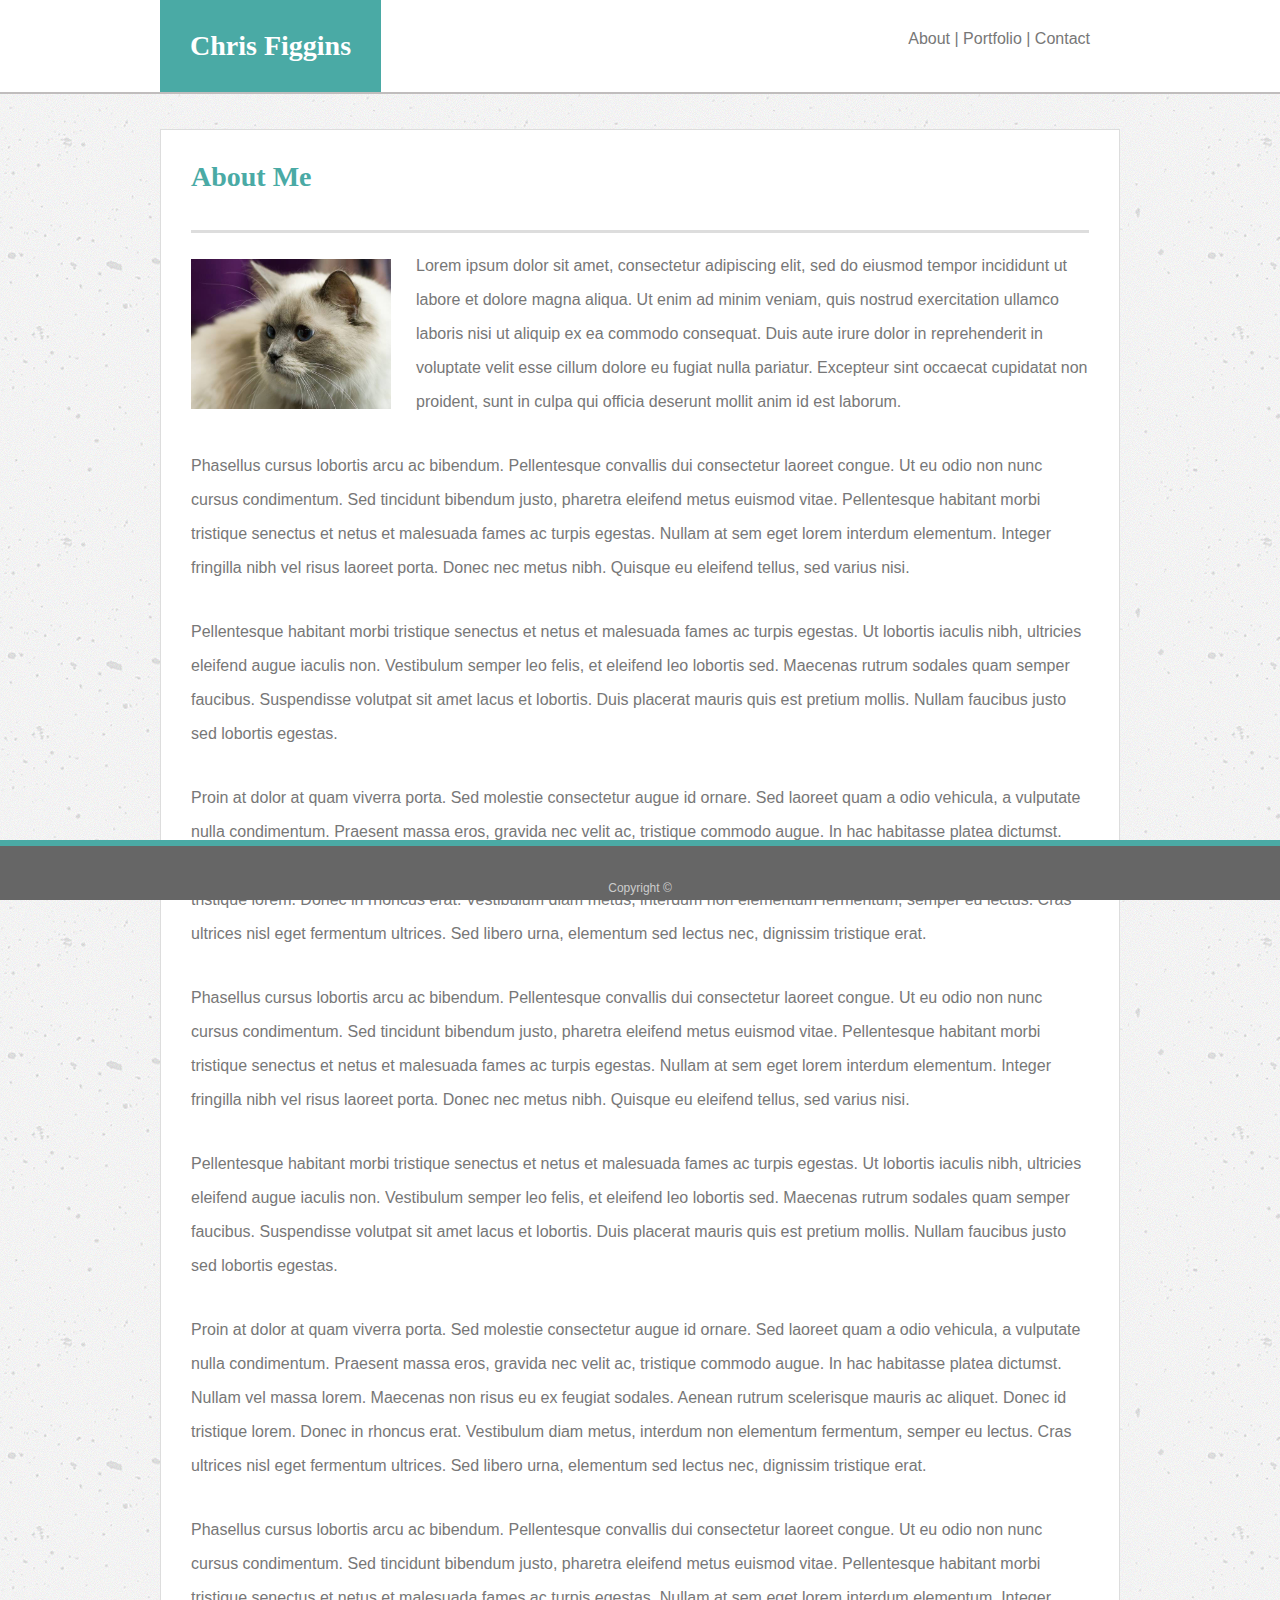
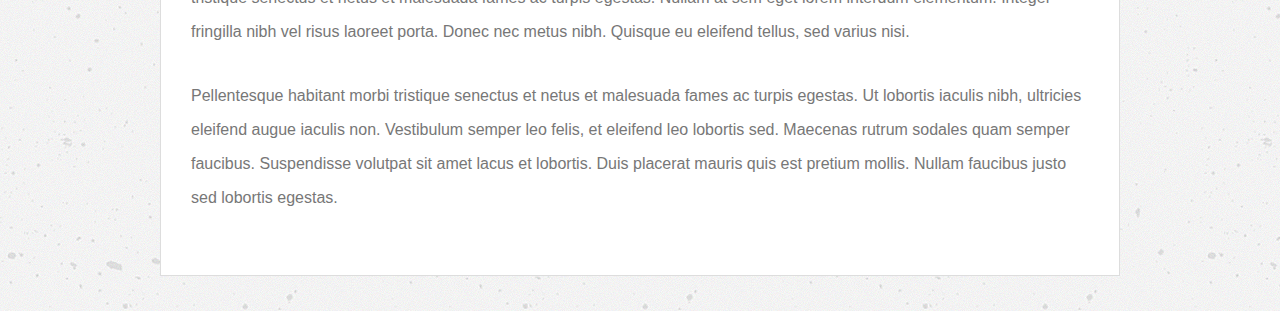
==== index.html @ 86915440 "Updated to reflect the majority of the CSS & Index.html pages for assignment" ====
<!DOCTYPE html>
<html>
    <head>
        <title>Chris Figgins - Portfolio</title>
        <link rel="stylesheet" type="text/css" href="assets/css/style.css">
    </head>
    <body>
        <section class="header">
            <div class="name">
                <h1>
                    Chris Figgins
                </h1>
            </div>
            <div class="links">
                <p>
                    About | Portfolio | Contact
                </p>
            </div>
        </section>
        <section class="main">
            <div class="primary">
                <div class="primary-content">
                    <p>
                        <h1>About Me</h1>
                    </p>
                    <hr>
                    <div class="myphoto">
                        <div class="description" contenteditable="true">
                        <img src="assets/images/cats-q-c-640-480-1.jpg" />
                            <p>
                                    Lorem ipsum dolor sit amet, consectetur adipiscing elit, sed do eiusmod tempor incididunt ut labore et dolore magna aliqua. Ut enim ad minim veniam, quis nostrud exercitation ullamco laboris nisi ut aliquip ex ea commodo consequat. Duis aute irure dolor in reprehenderit in voluptate velit esse cillum dolore eu fugiat nulla pariatur. Excepteur sint occaecat cupidatat non proident, sunt in culpa qui officia deserunt mollit anim id est laborum.
                            </p>
                            <p>
                                Phasellus cursus lobortis arcu ac bibendum. Pellentesque convallis dui consectetur laoreet congue. Ut eu odio non nunc cursus condimentum. Sed tincidunt bibendum justo, pharetra eleifend metus euismod vitae. Pellentesque habitant morbi tristique senectus et netus et malesuada fames ac turpis egestas. Nullam at sem eget lorem interdum elementum. Integer fringilla nibh vel risus laoreet porta. Donec nec metus nibh. Quisque eu eleifend tellus, sed varius nisi.
                            </p>
                            <p>  
                                Pellentesque habitant morbi tristique senectus et netus et malesuada fames ac turpis egestas. Ut lobortis iaculis nibh, ultricies eleifend augue iaculis non. Vestibulum semper leo felis, et eleifend leo lobortis sed. Maecenas rutrum sodales quam semper faucibus. Suspendisse volutpat sit amet lacus et lobortis. Duis placerat mauris quis est pretium mollis. Nullam faucibus justo sed lobortis egestas.
                            </p>
                            <p>
                                Proin at dolor at quam viverra porta. Sed molestie consectetur augue id ornare. Sed laoreet quam a odio vehicula, a vulputate nulla condimentum. Praesent massa eros, gravida nec velit ac, tristique commodo augue. In hac habitasse platea dictumst. Nullam vel massa lorem. Maecenas non risus eu ex feugiat sodales. Aenean rutrum scelerisque mauris ac aliquet. Donec id tristique lorem. Donec in rhoncus erat. Vestibulum diam metus, interdum non elementum fermentum, semper eu lectus. Cras ultrices nisl eget fermentum ultrices. Sed libero urna, elementum sed lectus nec, dignissim tristique erat.
                            </p>
                            <p>
                                Phasellus cursus lobortis arcu ac bibendum. Pellentesque convallis dui consectetur laoreet congue. Ut eu odio non nunc cursus condimentum. Sed tincidunt bibendum justo, pharetra eleifend metus euismod vitae. Pellentesque habitant morbi tristique senectus et netus et malesuada fames ac turpis egestas. Nullam at sem eget lorem interdum elementum. Integer fringilla nibh vel risus laoreet porta. Donec nec metus nibh. Quisque eu eleifend tellus, sed varius nisi.
                            </p>
                            <p>  
                                Pellentesque habitant morbi tristique senectus et netus et malesuada fames ac turpis egestas. Ut lobortis iaculis nibh, ultricies eleifend augue iaculis non. Vestibulum semper leo felis, et eleifend leo lobortis sed. Maecenas rutrum sodales quam semper faucibus. Suspendisse volutpat sit amet lacus et lobortis. Duis placerat mauris quis est pretium mollis. Nullam faucibus justo sed lobortis egestas.
                            </p>
                            <p>
                                Proin at dolor at quam viverra porta. Sed molestie consectetur augue id ornare. Sed laoreet quam a odio vehicula, a vulputate nulla condimentum. Praesent massa eros, gravida nec velit ac, tristique commodo augue. In hac habitasse platea dictumst. Nullam vel massa lorem. Maecenas non risus eu ex feugiat sodales. Aenean rutrum scelerisque mauris ac aliquet. Donec id tristique lorem. Donec in rhoncus erat. Vestibulum diam metus, interdum non elementum fermentum, semper eu lectus. Cras ultrices nisl eget fermentum ultrices. Sed libero urna, elementum sed lectus nec, dignissim tristique erat.
                            </p>
                            <p>
                                Phasellus cursus lobortis arcu ac bibendum. Pellentesque convallis dui consectetur laoreet congue. Ut eu odio non nunc cursus condimentum. Sed tincidunt bibendum justo, pharetra eleifend metus euismod vitae. Pellentesque habitant morbi tristique senectus et netus et malesuada fames ac turpis egestas. Nullam at sem eget lorem interdum elementum. Integer fringilla nibh vel risus laoreet porta. Donec nec metus nibh. Quisque eu eleifend tellus, sed varius nisi.
                            </p>
                            <p>  
                                Pellentesque habitant morbi tristique senectus et netus et malesuada fames ac turpis egestas. Ut lobortis iaculis nibh, ultricies eleifend augue iaculis non. Vestibulum semper leo felis, et eleifend leo lobortis sed. Maecenas rutrum sodales quam semper faucibus. Suspendisse volutpat sit amet lacus et lobortis. Duis placerat mauris quis est pretium mollis. Nullam faucibus justo sed lobortis egestas.
                            </p>
                        </div>
                    </div>
                </div>
            </div>
        </section>
        <section class="footer">
            <p>
                Copyright&nbsp;&copy;
            </p>
        </section>
    </body>
</html>
---- assets/css/style.css ----
* {
    margin: 0; 
    padding: 0; 
    border: 0; 
    outline: 0;
}

body {
    font-family: 'Arial', 'Helvetica Neue', Helvetica, sans-serif;
    color: #777777;
}

h1 {
    font-family: 'Georgia', Times, Times New Roman, serif;
    font-size: 28px;
}

.header {
    width: 960px;
    margin: auto;
    overflow: auto;
    clear: both;
}

.main {
    background-image: url(../images/concrete-texture.png);
    background-color: #ccc;
    padding: 35px;
    border-top: 2px solid #c0bdbd;
}

.name {
    background-color:#4aaaa5;
    color: #fff;
    float: left;
    padding: 30px;
}

.links {
    background-color: #fff;
    float: right;
    padding: 30px;
}

.links p {
    color: #777777;
    vertical-align: middle;  
}

/* Width + Border to get to 960 */
.primary {
    width: 958px;
    background-color: #fff;
    margin: auto;
    border: 1px solid #dddddd;
}

.primary-content {
    padding: 30px;
    overflow: auto;
    clear: both;
    line-height: 34px
}

.primary-content h1 {
    color: #4aaaa5;
    padding: 0 0 20px 0;
}

.primary hr {
    display: block;
    height: 3px;
    border: 0;
    margin: 1em 0;
    padding: 0; 
    background-color: #dddddd;
}

.myphoto {

}

.myphoto img {
    width: 200px;
    height: 150px;
    float: left;
    padding: 0 25px 0 0;
    margin: 10px 0 0 0;
}

.description {
    float: left;
    font-size: 16px;
}

.description p {
    margin-bottom: 30px;
}

.footer {
    background-color: #666666;
    color: #ccc;
    padding: 35px 0 5px 0;
    text-align: center;
    vertical-align: bottom;
    border-top: 6px solid #4aaaa5;
    font-size: 12px;
    position: fixed;
    bottom: 0;
    right: 0;
    width: 100%;
}
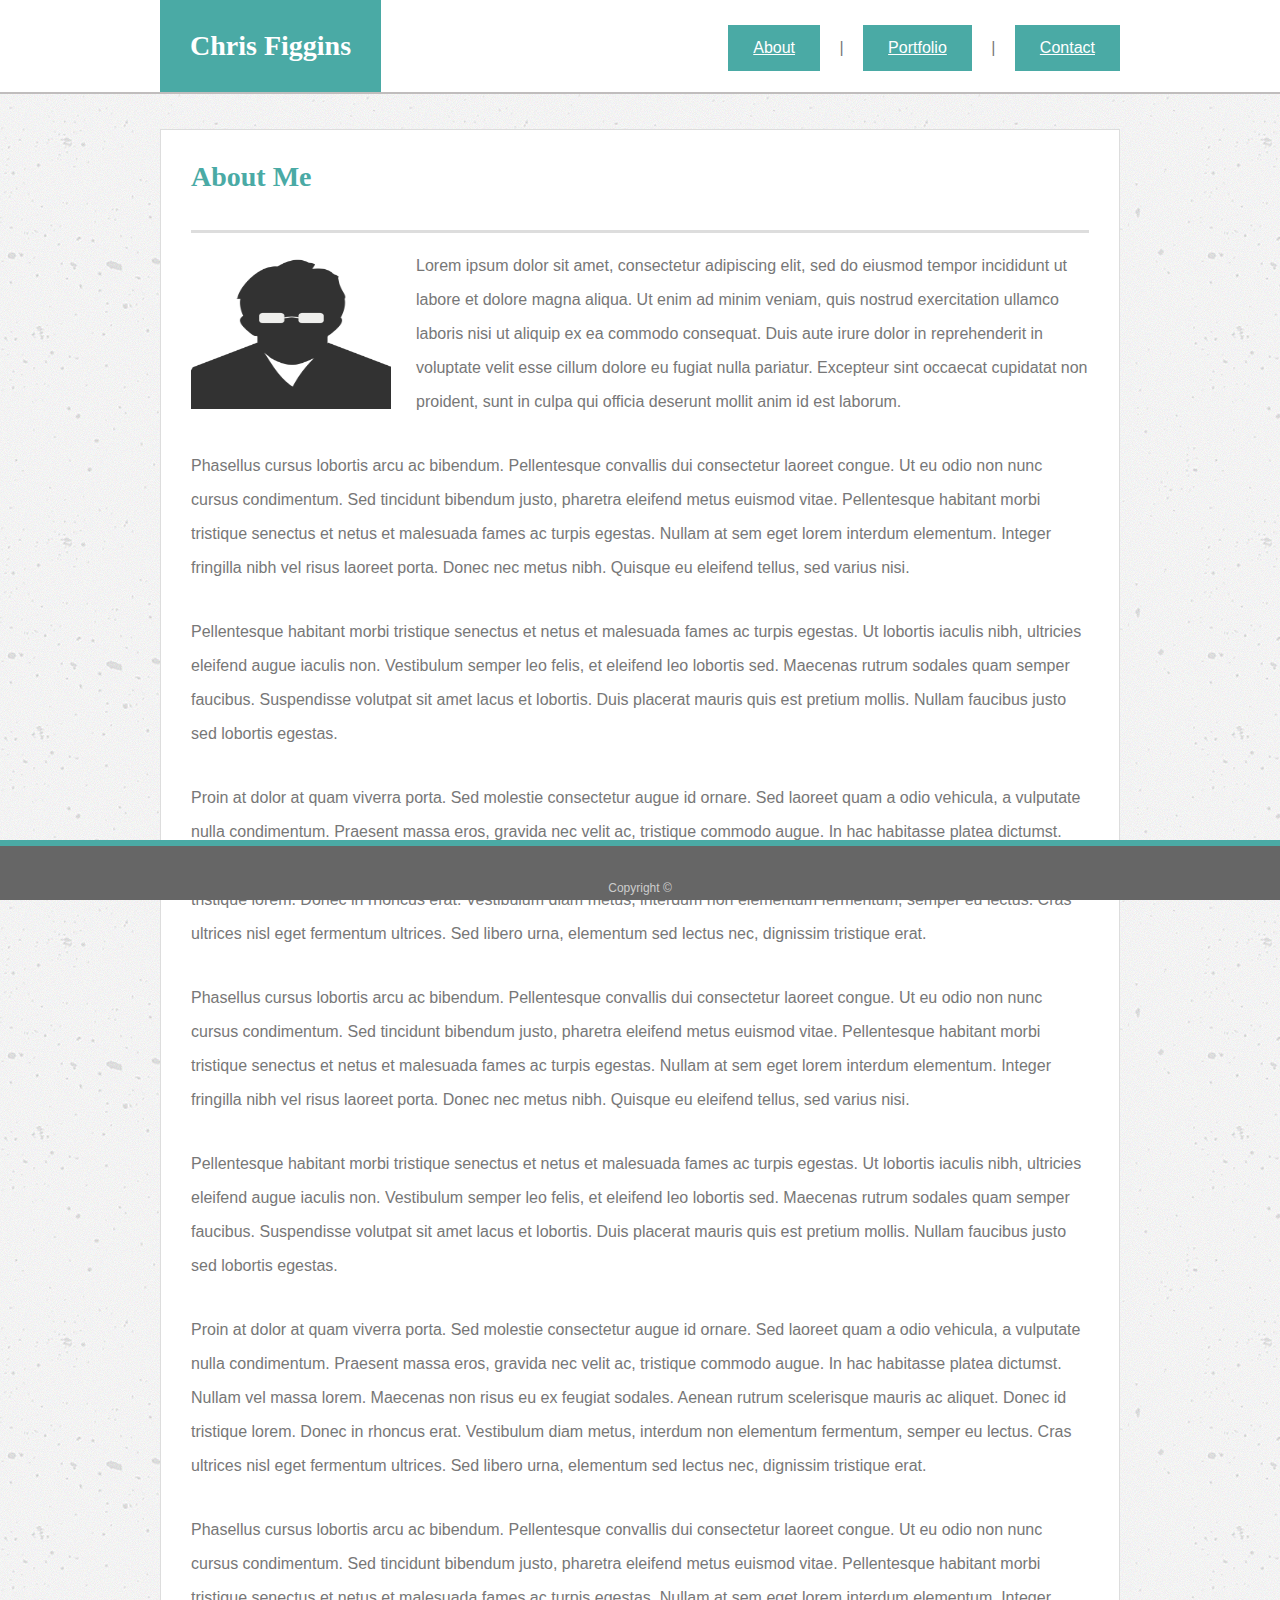
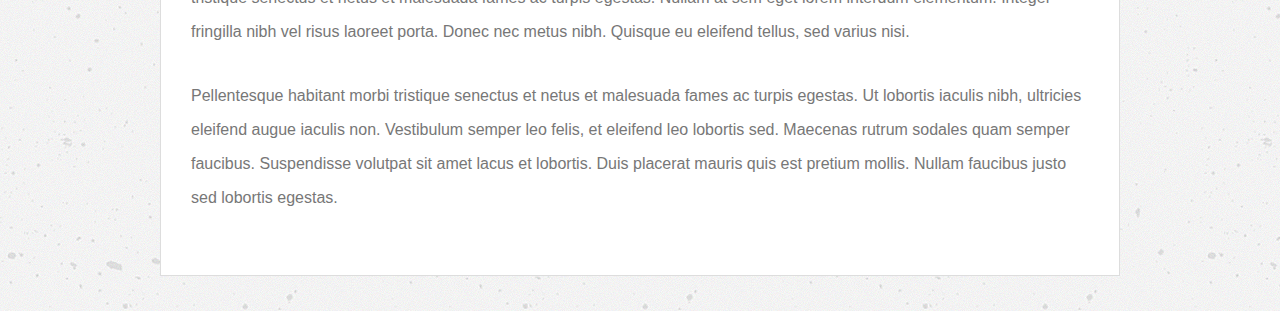
==== commit 90c15485: "Updated to include the rest of the pages in the assignment and CSS tweeks" ====
--- a/index.html
+++ b/index.html
@@ -1,68 +1,120 @@
 <!DOCTYPE html>
 <html>
-    <head>
-        <title>Chris Figgins - Portfolio</title>
-        <link rel="stylesheet" type="text/css" href="assets/css/style.css">
-    </head>
-    <body>
-        <section class="header">
-            <div class="name">
-                <h1>
-                    Chris Figgins
-                </h1>
-            </div>
-            <div class="links">
+
+<head>
+    <title>Chris Figgins - About Me</title>
+    <link rel="stylesheet" type="text/css" href="assets/css/style.css">
+    <script src="//platform.linkedin.com/in.js" type="text/javascript"></script>
+</head>
+
+<body>
+    <section id="header">
+        <div id="name">
+            <h1>
+                Chris Figgins
+            </h1>
+        </div>
+        <div id="links">
+            <p>
+                <a href="index.html">About</a> | <a href="portfolio.html">Portfolio</a> | <a href="contact.html">Contact</a>
+            </p>
+        </div>
+    </section>
+    <section id="main">
+        <div id="primary">
+            <div id="primary-content">
                 <p>
-                    About | Portfolio | Contact
+                    <h1>About Me</h1>
                 </p>
-            </div>
-        </section>
-        <section class="main">
-            <div class="primary">
-                <div class="primary-content">
-                    <p>
-                        <h1>About Me</h1>
-                    </p>
-                    <hr>
-                    <div class="myphoto">
-                        <div class="description" contenteditable="true">
-                        <img src="assets/images/cats-q-c-640-480-1.jpg" />
-                            <p>
-                                    Lorem ipsum dolor sit amet, consectetur adipiscing elit, sed do eiusmod tempor incididunt ut labore et dolore magna aliqua. Ut enim ad minim veniam, quis nostrud exercitation ullamco laboris nisi ut aliquip ex ea commodo consequat. Duis aute irure dolor in reprehenderit in voluptate velit esse cillum dolore eu fugiat nulla pariatur. Excepteur sint occaecat cupidatat non proident, sunt in culpa qui officia deserunt mollit anim id est laborum.
-                            </p>
-                            <p>
-                                Phasellus cursus lobortis arcu ac bibendum. Pellentesque convallis dui consectetur laoreet congue. Ut eu odio non nunc cursus condimentum. Sed tincidunt bibendum justo, pharetra eleifend metus euismod vitae. Pellentesque habitant morbi tristique senectus et netus et malesuada fames ac turpis egestas. Nullam at sem eget lorem interdum elementum. Integer fringilla nibh vel risus laoreet porta. Donec nec metus nibh. Quisque eu eleifend tellus, sed varius nisi.
-                            </p>
-                            <p>  
-                                Pellentesque habitant morbi tristique senectus et netus et malesuada fames ac turpis egestas. Ut lobortis iaculis nibh, ultricies eleifend augue iaculis non. Vestibulum semper leo felis, et eleifend leo lobortis sed. Maecenas rutrum sodales quam semper faucibus. Suspendisse volutpat sit amet lacus et lobortis. Duis placerat mauris quis est pretium mollis. Nullam faucibus justo sed lobortis egestas.
-                            </p>
-                            <p>
-                                Proin at dolor at quam viverra porta. Sed molestie consectetur augue id ornare. Sed laoreet quam a odio vehicula, a vulputate nulla condimentum. Praesent massa eros, gravida nec velit ac, tristique commodo augue. In hac habitasse platea dictumst. Nullam vel massa lorem. Maecenas non risus eu ex feugiat sodales. Aenean rutrum scelerisque mauris ac aliquet. Donec id tristique lorem. Donec in rhoncus erat. Vestibulum diam metus, interdum non elementum fermentum, semper eu lectus. Cras ultrices nisl eget fermentum ultrices. Sed libero urna, elementum sed lectus nec, dignissim tristique erat.
-                            </p>
-                            <p>
-                                Phasellus cursus lobortis arcu ac bibendum. Pellentesque convallis dui consectetur laoreet congue. Ut eu odio non nunc cursus condimentum. Sed tincidunt bibendum justo, pharetra eleifend metus euismod vitae. Pellentesque habitant morbi tristique senectus et netus et malesuada fames ac turpis egestas. Nullam at sem eget lorem interdum elementum. Integer fringilla nibh vel risus laoreet porta. Donec nec metus nibh. Quisque eu eleifend tellus, sed varius nisi.
-                            </p>
-                            <p>  
-                                Pellentesque habitant morbi tristique senectus et netus et malesuada fames ac turpis egestas. Ut lobortis iaculis nibh, ultricies eleifend augue iaculis non. Vestibulum semper leo felis, et eleifend leo lobortis sed. Maecenas rutrum sodales quam semper faucibus. Suspendisse volutpat sit amet lacus et lobortis. Duis placerat mauris quis est pretium mollis. Nullam faucibus justo sed lobortis egestas.
-                            </p>
-                            <p>
-                                Proin at dolor at quam viverra porta. Sed molestie consectetur augue id ornare. Sed laoreet quam a odio vehicula, a vulputate nulla condimentum. Praesent massa eros, gravida nec velit ac, tristique commodo augue. In hac habitasse platea dictumst. Nullam vel massa lorem. Maecenas non risus eu ex feugiat sodales. Aenean rutrum scelerisque mauris ac aliquet. Donec id tristique lorem. Donec in rhoncus erat. Vestibulum diam metus, interdum non elementum fermentum, semper eu lectus. Cras ultrices nisl eget fermentum ultrices. Sed libero urna, elementum sed lectus nec, dignissim tristique erat.
-                            </p>
-                            <p>
-                                Phasellus cursus lobortis arcu ac bibendum. Pellentesque convallis dui consectetur laoreet congue. Ut eu odio non nunc cursus condimentum. Sed tincidunt bibendum justo, pharetra eleifend metus euismod vitae. Pellentesque habitant morbi tristique senectus et netus et malesuada fames ac turpis egestas. Nullam at sem eget lorem interdum elementum. Integer fringilla nibh vel risus laoreet porta. Donec nec metus nibh. Quisque eu eleifend tellus, sed varius nisi.
-                            </p>
-                            <p>  
-                                Pellentesque habitant morbi tristique senectus et netus et malesuada fames ac turpis egestas. Ut lobortis iaculis nibh, ultricies eleifend augue iaculis non. Vestibulum semper leo felis, et eleifend leo lobortis sed. Maecenas rutrum sodales quam semper faucibus. Suspendisse volutpat sit amet lacus et lobortis. Duis placerat mauris quis est pretium mollis. Nullam faucibus justo sed lobortis egestas.
-                            </p>
-                        </div>
+                <hr>
+                <div id="myphoto">
+                    <div id="description">
+                        <img src="assets/images/generic-person.png" />
+                        <p>
+                            Lorem ipsum dolor sit amet, consectetur adipiscing elit, sed do eiusmod tempor incididunt
+                            ut labore et dolore magna aliqua. Ut enim ad minim veniam, quis nostrud exercitation
+                            ullamco laboris nisi ut aliquip ex ea commodo consequat. Duis aute irure dolor in
+                            reprehenderit in voluptate velit esse cillum dolore eu fugiat nulla pariatur. Excepteur
+                            sint occaecat cupidatat non proident, sunt in culpa qui officia deserunt mollit anim id est
+                            laborum.
+                        </p>
+                        <p>
+                            Phasellus cursus lobortis arcu ac bibendum. Pellentesque convallis dui consectetur laoreet
+                            congue. Ut eu odio non nunc cursus condimentum. Sed tincidunt bibendum justo, pharetra
+                            eleifend metus euismod vitae. Pellentesque habitant morbi tristique senectus et netus et
+                            malesuada fames ac turpis egestas. Nullam at sem eget lorem interdum elementum. Integer
+                            fringilla nibh vel risus laoreet porta. Donec nec metus nibh. Quisque eu eleifend tellus,
+                            sed varius nisi.
+                        </p>
+                        <p>
+                            Pellentesque habitant morbi tristique senectus et netus et malesuada fames ac turpis
+                            egestas. Ut lobortis iaculis nibh, ultricies eleifend augue iaculis non. Vestibulum semper
+                            leo felis, et eleifend leo lobortis sed. Maecenas rutrum sodales quam semper faucibus.
+                            Suspendisse volutpat sit amet lacus et lobortis. Duis placerat mauris quis est pretium
+                            mollis. Nullam faucibus justo sed lobortis egestas.
+                        </p>
+                        <p>
+                            Proin at dolor at quam viverra porta. Sed molestie consectetur augue id ornare. Sed laoreet
+                            quam a odio vehicula, a vulputate nulla condimentum. Praesent massa eros, gravida nec velit
+                            ac, tristique commodo augue. In hac habitasse platea dictumst. Nullam vel massa lorem.
+                            Maecenas non risus eu ex feugiat sodales. Aenean rutrum scelerisque mauris ac aliquet.
+                            Donec id tristique lorem. Donec in rhoncus erat. Vestibulum diam metus, interdum non
+                            elementum fermentum, semper eu lectus. Cras ultrices nisl eget fermentum ultrices. Sed
+                            libero urna, elementum sed lectus nec, dignissim tristique erat.
+                        </p>
+                        <p>
+                            Phasellus cursus lobortis arcu ac bibendum. Pellentesque convallis dui consectetur laoreet
+                            congue. Ut eu odio non nunc cursus condimentum. Sed tincidunt bibendum justo, pharetra
+                            eleifend metus euismod vitae. Pellentesque habitant morbi tristique senectus et netus et
+                            malesuada fames ac turpis egestas. Nullam at sem eget lorem interdum elementum. Integer
+                            fringilla nibh vel risus laoreet porta. Donec nec metus nibh. Quisque eu eleifend tellus,
+                            sed varius nisi.
+                        </p>
+                        <p>
+                            Pellentesque habitant morbi tristique senectus et netus et malesuada fames ac turpis
+                            egestas. Ut lobortis iaculis nibh, ultricies eleifend augue iaculis non. Vestibulum semper
+                            leo felis, et eleifend leo lobortis sed. Maecenas rutrum sodales quam semper faucibus.
+                            Suspendisse volutpat sit amet lacus et lobortis. Duis placerat mauris quis est pretium
+                            mollis. Nullam faucibus justo sed lobortis egestas.
+                        </p>
+                        <p>
+                            Proin at dolor at quam viverra porta. Sed molestie consectetur augue id ornare. Sed laoreet
+                            quam a odio vehicula, a vulputate nulla condimentum. Praesent massa eros, gravida nec velit
+                            ac, tristique commodo augue. In hac habitasse platea dictumst. Nullam vel massa lorem.
+                            Maecenas non risus eu ex feugiat sodales. Aenean rutrum scelerisque mauris ac aliquet.
+                            Donec id tristique lorem. Donec in rhoncus erat. Vestibulum diam metus, interdum non
+                            elementum fermentum, semper eu lectus. Cras ultrices nisl eget fermentum ultrices. Sed
+                            libero urna, elementum sed lectus nec, dignissim tristique erat.
+                        </p>
+                        <p>
+                            Phasellus cursus lobortis arcu ac bibendum. Pellentesque convallis dui consectetur laoreet
+                            congue. Ut eu odio non nunc cursus condimentum. Sed tincidunt bibendum justo, pharetra
+                            eleifend metus euismod vitae. Pellentesque habitant morbi tristique senectus et netus et
+                            malesuada fames ac turpis egestas. Nullam at sem eget lorem interdum elementum. Integer
+                            fringilla nibh vel risus laoreet porta. Donec nec metus nibh. Quisque eu eleifend tellus,
+                            sed varius nisi.
+                        </p>
+                        <p>
+                            Pellentesque habitant morbi tristique senectus et netus et malesuada fames ac turpis
+                            egestas. Ut lobortis iaculis nibh, ultricies eleifend augue iaculis non. Vestibulum semper
+                            leo felis, et eleifend leo lobortis sed. Maecenas rutrum sodales quam semper faucibus.
+                            Suspendisse volutpat sit amet lacus et lobortis. Duis placerat mauris quis est pretium
+                            mollis. Nullam faucibus justo sed lobortis egestas.
+                        </p>
+                        <p>
+                            <script type="IN/MemberProfile" data-id="http://www.linkedin.com/in/chris-figgins-2a59b69"
+                                data-format="inline" data-related="false"></script>
+                        </p>
                     </div>
                 </div>
             </div>
-        </section>
-        <section class="footer">
-            <p>
-                Copyright&nbsp;&copy;
-            </p>
-        </section>
-    </body>
+        </div>
+    </section>
+    <section id="footer">
+        <p>
+            Copyright&nbsp;&copy;
+        </p>
+    </section>
+</body>
+
 </html>--- a/assets/css/style.css
+++ b/assets/css/style.css
@@ -15,59 +15,76 @@
     font-size: 28px;
 }
 
-.header {
+#header {
     width: 960px;
     margin: auto;
     overflow: auto;
     clear: both;
 }
 
-.main {
+#main {
     background-image: url(../images/concrete-texture.png);
     background-color: #ccc;
     padding: 35px;
     border-top: 2px solid #c0bdbd;
+    overflow: auto;
+    clear: both;
 }
 
-.name {
+#name {
     background-color:#4aaaa5;
     color: #fff;
     float: left;
     padding: 30px;
 }
 
-.links {
+#links {
     background-color: #fff;
     float: right;
-    padding: 30px;
+    text-align: right;
+    padding: 25px 0 0 0;
+    word-spacing: 15px;
+    color: #000;
 }
 
-.links p {
+#links a:link, a:visited, a:hover, a:active {
+    background-color: #4aaaa5;
+    color: white;
+    padding: 14px 25px;
+    text-align: center; 
+    display: inline-block;
+}
+
+#links a:hover {
+    text-decoration: none;
+}
+
+#links p {
     color: #777777;
     vertical-align: middle;  
 }
 
-/* Width + Border to get to 960 */
-.primary {
-    width: 958px;
+#primary {
+    width: 960px;
     background-color: #fff;
     margin: auto;
     border: 1px solid #dddddd;
+    box-sizing: border-box; 
 }
 
-.primary-content {
+#primary-content {
     padding: 30px;
     overflow: auto;
     clear: both;
-    line-height: 34px
+    line-height: 34px;
 }
 
-.primary-content h1 {
+#primary-content h1 {
     color: #4aaaa5;
     padding: 0 0 20px 0;
 }
 
-.primary hr {
+#primary hr {
     display: block;
     height: 3px;
     border: 0;
@@ -76,11 +93,11 @@
     background-color: #dddddd;
 }
 
-.myphoto {
+#myphoto {
 
 }
 
-.myphoto img {
+#myphoto img {
     width: 200px;
     height: 150px;
     float: left;
@@ -88,16 +105,16 @@
     margin: 10px 0 0 0;
 }
 
-.description {
+#description {
     float: left;
     font-size: 16px;
 }
 
-.description p {
+#description p {
     margin-bottom: 30px;
 }
 
-.footer {
+#footer {
     background-color: #666666;
     color: #ccc;
     padding: 35px 0 5px 0;
@@ -109,4 +126,61 @@
     bottom: 0;
     right: 0;
     width: 100%;
+}
+
+.port-input {
+    width: 100%;
+    padding: 10px 10px 10px 10px;
+    margin: 5px 0;
+    border: 1px solid #dddddd;
+    border-radius: 4px;
+    box-sizing: border-box;
+}
+
+.port-textarea {
+    width: 100%;
+    padding: 10px 10px 10px 10px;
+    margin: 5px 0;
+    border: 1px solid #dddddd;
+    border-radius: 4px;
+    box-sizing: border-box; 
+}
+
+.port-submit input[type=button], input[type=submit], input[type=reset] {
+    background-color: #4aaaa5;
+    border: none;
+    color: white;
+    padding: 12px 36px;
+    text-decoration: none;
+    margin: 4px 2px;
+    cursor: pointer;
+}
+
+.portfolio {
+    position: relative;
+    text-align: center;
+    color: white;
+    height: 100%;
+    width: 100%;
+    overflow: auto;
+    clear: both;
+    margin: -15px;
+}
+
+.portfolio-item {
+    width: 300px;
+    height: 225px;
+    position: relative;
+    float: left;
+    margin: 15px;
+}
+
+.portfolio-item p {
+    color: #fff;
+    position: absolute;
+    bottom: 10px;
+    line-height: 50px;
+    left: 0;
+    width: 100%;
+    background-color: #4aaaa5;
 }